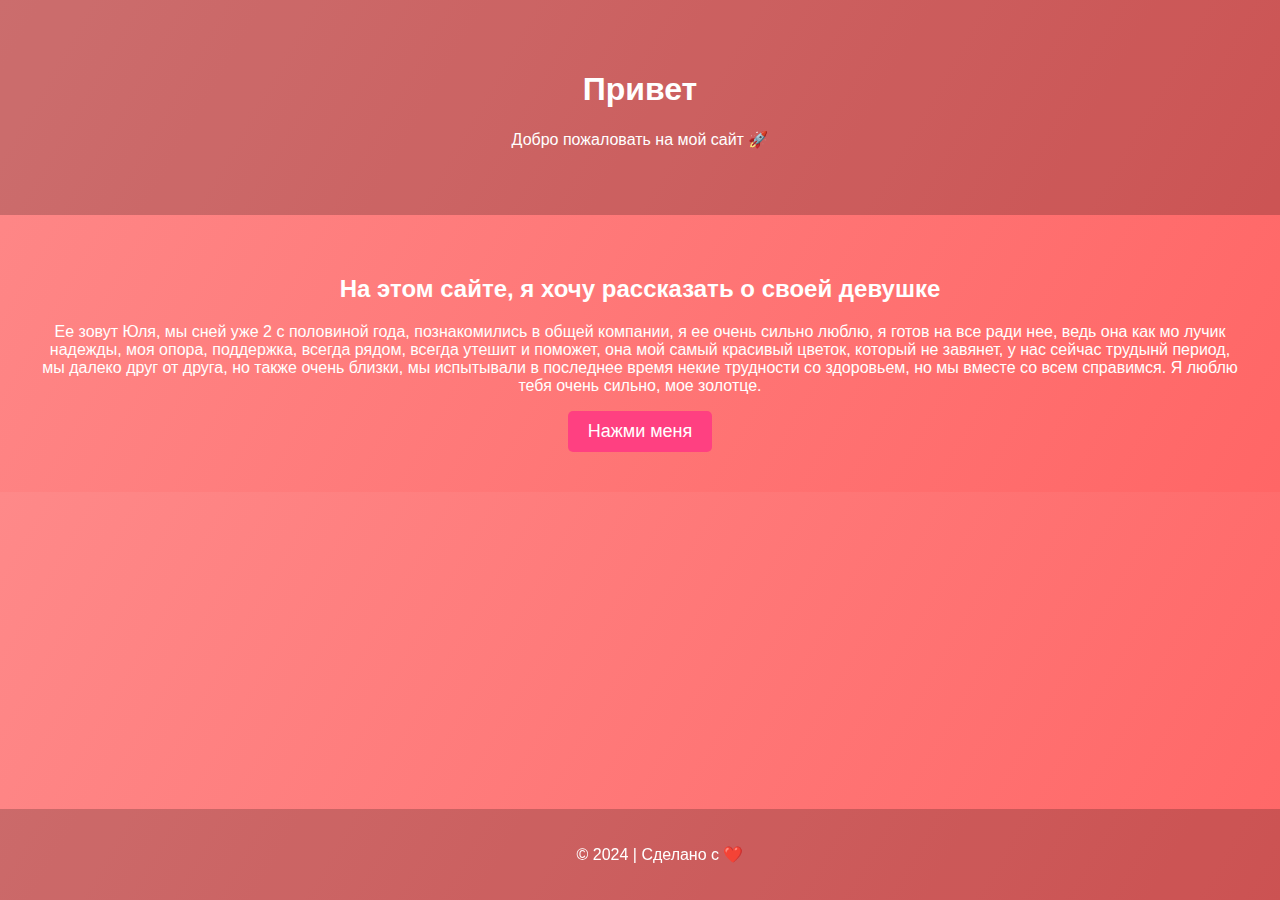
==== index.html @ af3d2ced "Update index.html" ====
<!DOCTYPE html>
<html lang="ru">
<head>
    <meta charset="UTF-8">
    <meta name="viewport" content="width=device-width, initial-scale=1.0">
    <title>Мой сайт</title>
    <link rel="stylesheet" href="style.css">
</head>
<body>
    <header>
        <h1 class="fade-in">Привет</h1>
        <p class="fade-in">Добро пожаловать на мой сайт 🚀</p>
    </header>
    
    <section class="content slide-in">
        <div class="text-box">
            <h2>На этом сайте, я хочу рассказать о своей девушке</h2>
            <p>Ее зовут Юля, мы сней уже 2 с половиной года, познакомились в общей компании, я ее очень сильно люблю, я готов на все ради нее, ведь она как мо лучик надежды, моя опора, поддержка, всегда рядом, всегда утешит и поможет, она мой самый красивый цветок, который не завянет, у нас сейчас трудынй период, мы далеко друг от друга, но также очень близки, мы испытывали в последнее время некие трудности со здоровьем, но мы вместе со всем справимся. Я люблю тебя очень сильно, мое золотце. </p>
            <button onclick="showMessage()">Нажми меня</button>
        </div>
    </section>

    <footer>
        <p>© 2024 | Сделано с ❤️</p>
    </footer>

    <script src="script.js"></script>
</body>
</html>
---- style.css ----
body {
    font-family: Arial, sans-serif;
    margin: 0;
    padding: 0;
    text-align: center;
    background: linear-gradient(120deg, #fe8989, #ff6666);
    color: white;
}

header {
    padding: 50px;
    background: rgba(0, 0, 0, 0.2);
}

.content {
    padding: 40px;
}

button {
    background: #ff4081;
    color: white;
    border: none;
    padding: 10px 20px;
    font-size: 18px;
    cursor: pointer;
    border-radius: 5px;
    transition: 0.3s;
}

button:hover {
    background: #ff79b0;
}

footer {
    padding: 20px;
    background: rgba(0, 0, 0, 0.2);
    position: fixed;
    width: 100%;
    bottom: 0;
}
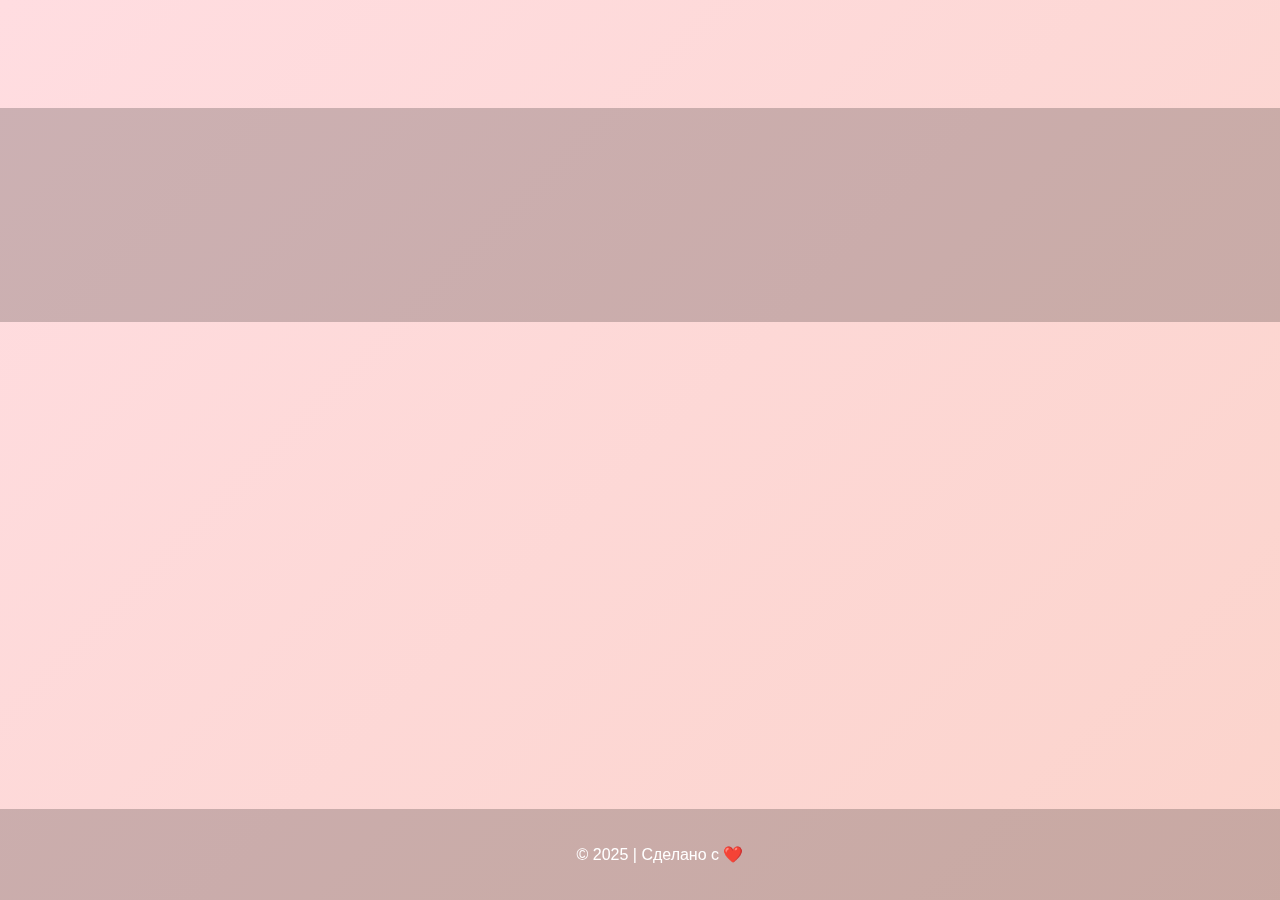
==== commit 10b94451: "Update index.html" ====
--- a/index.html
+++ b/index.html
@@ -9,7 +9,7 @@
 <body>
     <header>
         <h1 class="fade-in">Привет</h1>
-        <p class="fade-in">Добро пожаловать на мой сайт 🚀</p>
+        <p class="fade-in">Добро пожаловать на мой сайт </p>
     </header>
     
     <section class="content slide-in">
@@ -21,7 +21,7 @@
     </section>
 
     <footer>
-        <p>© 2024 | Сделано с ❤️</p>
+        <p>© 2025 | Сделано с ❤️</p>
     </footer>
 
     <script src="script.js"></script>
--- a/style.css
+++ b/style.css
@@ -2,18 +2,43 @@
     font-family: Arial, sans-serif;
     margin: 0;
     padding: 0;
-    text-align: center;
-    background: linear-gradient(120deg, #fe8989, #ff6666);
+    text-align: right;
+    background: linear-gradient(-45deg, #ff9a9e, #fad0c4, #fad0c4, #ffdde1);
+    background-size: 400% 400%;
+    animation: gradientBG 10s ease infinite;
     color: white;
+    height: 100vh;
+    display: flex;
+    flex-direction: column;
+    justify-content: center;
+}
+
+@keyframes gradientBG {
+    0% { background-position: 0% 50%; }
+    50% { background-position: 100% 50%; }
+    100% { background-position: 0% 50%; }
 }
 
 header {
     padding: 50px;
     background: rgba(0, 0, 0, 0.2);
+    text-align: center;
 }
 
 .content {
     padding: 40px;
+    display: flex;
+    justify-content: flex-end;
+}
+
+.text-box {
+    background: rgba(255, 255, 255, 0.2);
+    padding: 20px;
+    border-radius: 10px;
+    box-shadow: 0px 4px 10px rgba(0, 0, 0, 0.2);
+    max-width: 400px;
+    text-align: right;
+    animation: fadeIn 1s ease-in-out;
 }
 
 button {
@@ -37,4 +62,26 @@
     position: fixed;
     width: 100%;
     bottom: 0;
+    text-align: center;
 }
+
+/* Анимации */
+.fade-in {
+    opacity: 0;
+    animation: fadeIn 1.5s ease-in-out forwards;
+}
+
+@keyframes fadeIn {
+    0% { opacity: 0; transform: translateY(20px); }
+    100% { opacity: 1; transform: translateY(0); }
+}
+
+.slide-in {
+    opacity: 0;
+    animation: slideIn 1s ease-out forwards;
+}
+
+@keyframes slideIn {
+    0% { opacity: 0; transform: translateX(50px); }
+    100% { opacity: 1; transform: translateX(0); }
+}
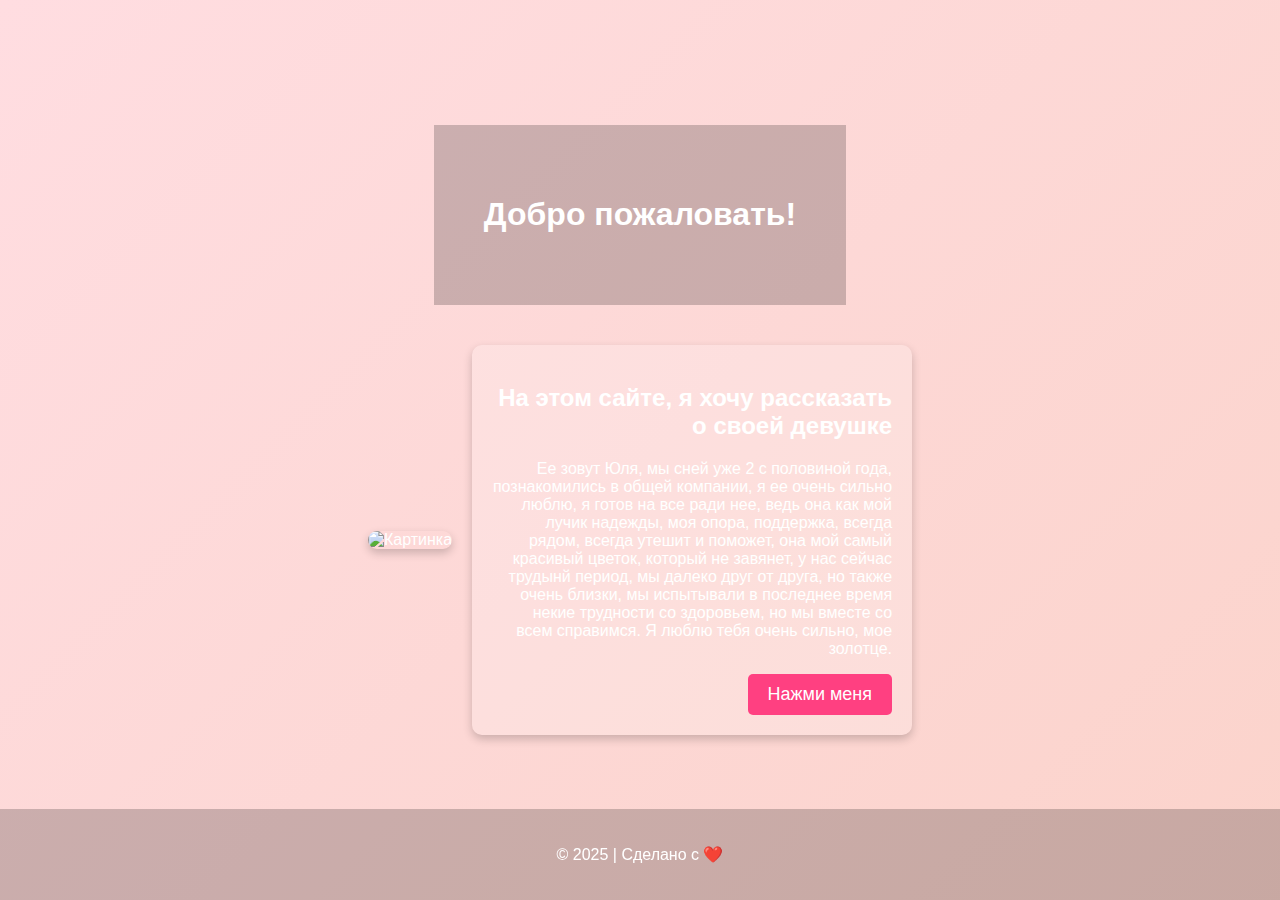
==== commit 1eec4ba2: "Update index.html" ====
--- a/index.html
+++ b/index.html
@@ -3,27 +3,29 @@
 <head>
     <meta charset="UTF-8">
     <meta name="viewport" content="width=device-width, initial-scale=1.0">
-    <title>Мой сайт</title>
+    <title>Красивый сайт</title>
     <link rel="stylesheet" href="style.css">
 </head>
 <body>
-    <header>
-        <h1 class="fade-in">Привет</h1>
-        <p class="fade-in">Добро пожаловать на мой сайт </p>
-    </header>
-    
-    <section class="content slide-in">
-        <div class="text-box">
-            <h2>На этом сайте, я хочу рассказать о своей девушке</h2>
-            <p>Ее зовут Юля, мы сней уже 2 с половиной года, познакомились в общей компании, я ее очень сильно люблю, я готов на все ради нее, ведь она как мо лучик надежды, моя опора, поддержка, всегда рядом, всегда утешит и поможет, она мой самый красивый цветок, который не завянет, у нас сейчас трудынй период, мы далеко друг от друга, но также очень близки, мы испытывали в последнее время некие трудности со здоровьем, но мы вместе со всем справимся. Я люблю тебя очень сильно, мое золотце. </p>
-            <button onclick="showMessage()">Нажми меня</button>
-        </div>
-    </section>
 
-    <footer>
-        <p>© 2025 | Сделано с ❤️</p>
-    </footer>
+<header>
+    <h1>Добро пожаловать!</h1>
+</header>
 
-    <script src="script.js"></script>
+<div class="content">
+    <div class="image-box">
+        <img src="https://i.pinimg.com/736x/77/82/d9/7782d982b50c04409bc191958aa1b15a.jpg" alt="Картинка">
+    </div>
+    <div class="text-box">
+        <h2>На этом сайте, я хочу рассказать о своей девушке</h2>
+        <p>Ее зовут Юля, мы сней уже 2 с половиной года, познакомились в общей компании, я ее очень сильно люблю, я готов на все ради нее, ведь она как мой лучик надежды, моя опора, поддержка, всегда рядом, всегда утешит и поможет, она мой самый красивый цветок, который не завянет, у нас сейчас трудынй период, мы далеко друг от друга, но также очень близки, мы испытывали в последнее время некие трудности со здоровьем, но мы вместе со всем справимся. Я люблю тебя очень сильно, мое золотце.</p>
+        <button>Нажми меня</button>
+    </div>
+</div>
+
+<footer>
+    <p>© 2025 | Сделано с ❤️</p>
+</footer>
+
 </body>
 </html>
--- a/style.css
+++ b/style.css
@@ -11,6 +11,7 @@
     display: flex;
     flex-direction: column;
     justify-content: center;
+    align-items: center;
 }
 
 @keyframes gradientBG {
@@ -25,12 +26,25 @@
     text-align: center;
 }
 
+/* Контейнер */
 .content {
+    display: flex;
+    align-items: center;
+    justify-content: center;
+    gap: 20px;
     padding: 40px;
-    display: flex;
-    justify-content: flex-end;
 }
 
+/* Фото */
+.image-box img {
+    width: 200px;
+    height: auto;
+    border-radius: 10px;
+    box-shadow: 0px 4px 10px rgba(0, 0, 0, 0.2);
+    animation: fadeIn 1s ease-in-out;
+}
+
+/* Текст */
 .text-box {
     background: rgba(255, 255, 255, 0.2);
     padding: 20px;
@@ -41,6 +55,7 @@
     animation: fadeIn 1s ease-in-out;
 }
 
+/* Кнопка */
 button {
     background: #ff4081;
     color: white;
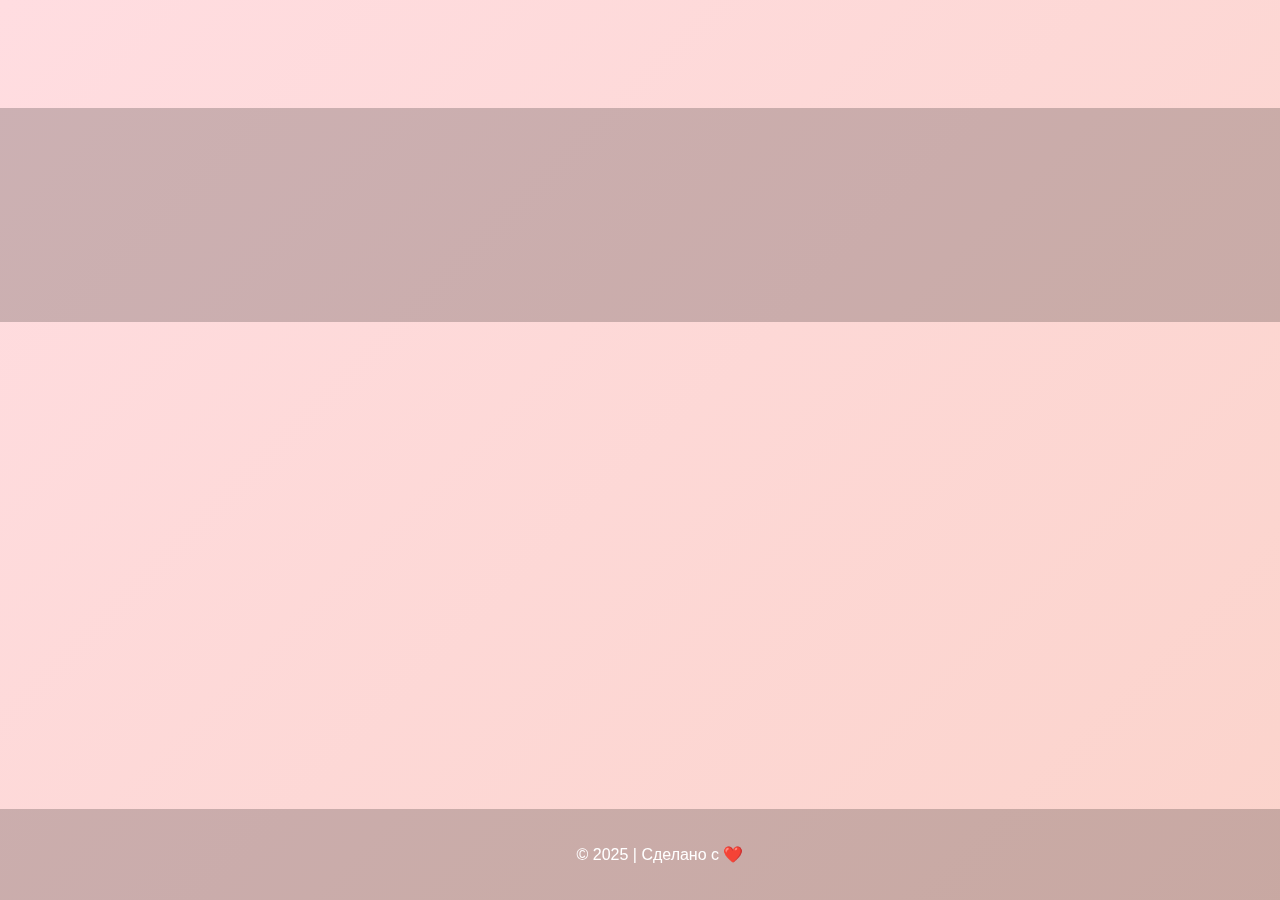
==== commit f653fa37: "Update index.html" ====
--- a/index.html
+++ b/index.html
@@ -3,29 +3,27 @@
 <head>
     <meta charset="UTF-8">
     <meta name="viewport" content="width=device-width, initial-scale=1.0">
-    <title>Красивый сайт</title>
+    <title>Мой сайт</title>
     <link rel="stylesheet" href="style.css">
 </head>
 <body>
+    <header>
+        <h1 class="fade-in">Привет</h1>
+        <p class="fade-in">Добро пожаловать на мой сайт </p>
+    </header>
+    
+    <section class="content slide-in">
+        <div class="text-box">
+            <h2>На этом сайте, я хочу рассказать о своей девушке</h2>
+            <p>Ее зовут Юля, мы сней уже 2 с половиной года, познакомились в общей компании, я ее очень сильно люблю, я готов на все ради нее, ведь она как мой лучик надежды, моя опора, поддержка, всегда рядом, всегда утешит и поможет, она мой самый красивый цветок, который не завянет, у нас сейчас трудынй период, мы далеко друг от друга, но также очень близки, мы испытывали в последнее время некие трудности со здоровьем, но мы вместе со всем справимся. Я люблю тебя очень сильно, мое золотце. </p>
+            <button onclick="showMessage()">Нажми меня</button>
+        </div>
+    </section>
 
-<header>
-    <h1>Добро пожаловать!</h1>
-</header>
+    <footer>
+        <p>© 2025 | Сделано с ❤️</p>
+    </footer>
 
-<div class="content">
-    <div class="image-box">
-        <img src="https://i.pinimg.com/736x/77/82/d9/7782d982b50c04409bc191958aa1b15a.jpg" alt="Картинка">
-    </div>
-    <div class="text-box">
-        <h2>На этом сайте, я хочу рассказать о своей девушке</h2>
-        <p>Ее зовут Юля, мы сней уже 2 с половиной года, познакомились в общей компании, я ее очень сильно люблю, я готов на все ради нее, ведь она как мой лучик надежды, моя опора, поддержка, всегда рядом, всегда утешит и поможет, она мой самый красивый цветок, который не завянет, у нас сейчас трудынй период, мы далеко друг от друга, но также очень близки, мы испытывали в последнее время некие трудности со здоровьем, но мы вместе со всем справимся. Я люблю тебя очень сильно, мое золотце.</p>
-        <button>Нажми меня</button>
-    </div>
-</div>
-
-<footer>
-    <p>© 2025 | Сделано с ❤️</p>
-</footer>
-
+    <script src="script.js"></script>
 </body>
 </html>
--- a/style.css
+++ b/style.css
@@ -11,7 +11,6 @@
     display: flex;
     flex-direction: column;
     justify-content: center;
-    align-items: center;
 }
 
 @keyframes gradientBG {
@@ -26,25 +25,12 @@
     text-align: center;
 }
 
-/* Контейнер */
 .content {
+    padding: 40px;
     display: flex;
-    align-items: center;
-    justify-content: center;
-    gap: 20px;
-    padding: 40px;
+    justify-content: flex-end;
 }
 
-/* Фото */
-.image-box img {
-    width: 200px;
-    height: auto;
-    border-radius: 10px;
-    box-shadow: 0px 4px 10px rgba(0, 0, 0, 0.2);
-    animation: fadeIn 1s ease-in-out;
-}
-
-/* Текст */
 .text-box {
     background: rgba(255, 255, 255, 0.2);
     padding: 20px;
@@ -55,7 +41,6 @@
     animation: fadeIn 1s ease-in-out;
 }
 
-/* Кнопка */
 button {
     background: #ff4081;
     color: white;
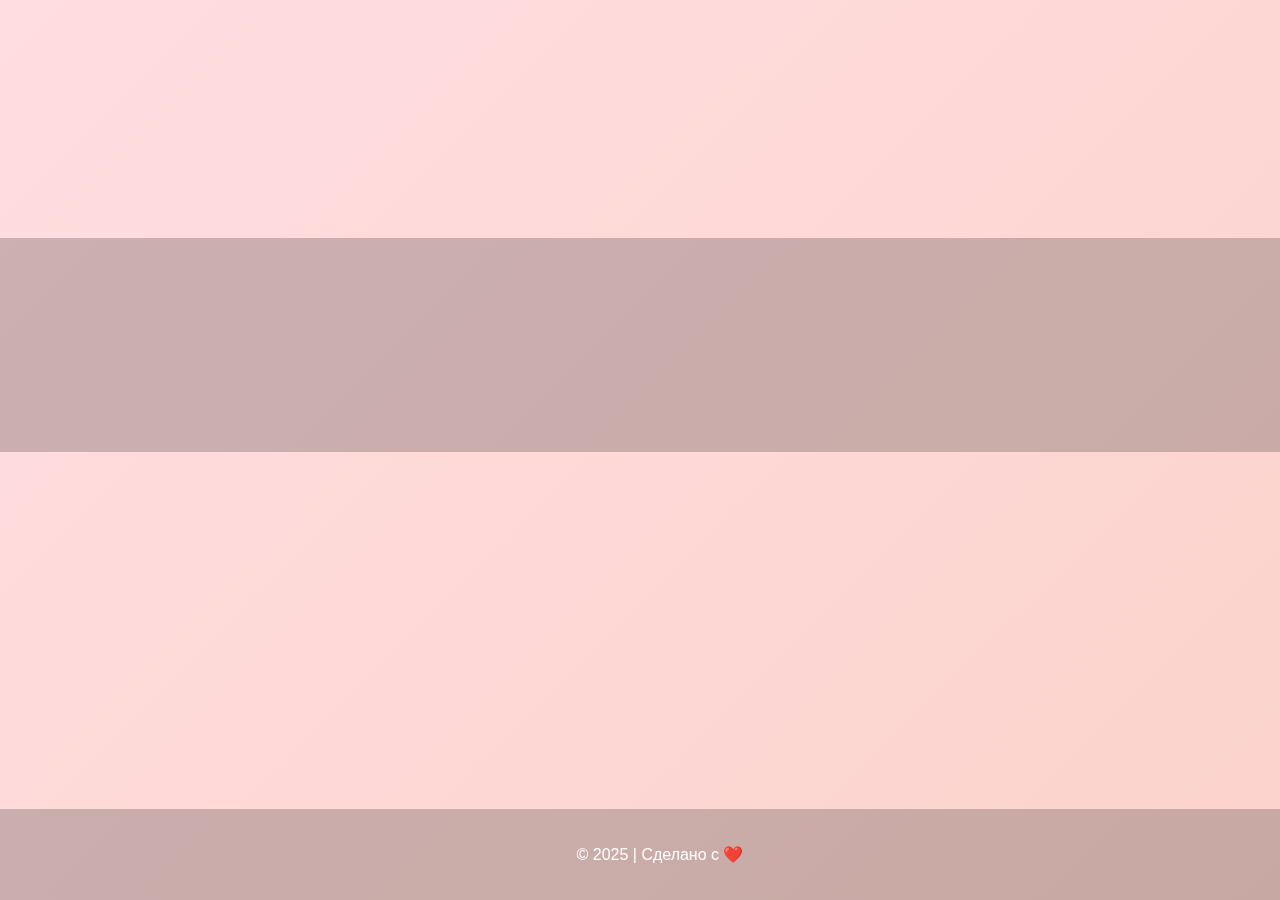
==== commit f77de93a: "Update index.html" ====
--- a/index.html
+++ b/index.html
@@ -9,13 +9,16 @@
 <body>
     <header>
         <h1 class="fade-in">Привет</h1>
-        <p class="fade-in">Добро пожаловать на мой сайт </p>
+        <p class="fade-in">Добро пожаловать на мой сайт</p>
     </header>
-    
+
     <section class="content slide-in">
+        <img src="https://i.pinimg.com/736x/77/82/d9/7782d982b50c04409bc191958aa1b15a.jpg" 
+             alt="Фото Юли" class="image-box">
+             
         <div class="text-box">
             <h2>На этом сайте, я хочу рассказать о своей девушке</h2>
-            <p>Ее зовут Юля, мы сней уже 2 с половиной года, познакомились в общей компании, я ее очень сильно люблю, я готов на все ради нее, ведь она как мой лучик надежды, моя опора, поддержка, всегда рядом, всегда утешит и поможет, она мой самый красивый цветок, который не завянет, у нас сейчас трудынй период, мы далеко друг от друга, но также очень близки, мы испытывали в последнее время некие трудности со здоровьем, но мы вместе со всем справимся. Я люблю тебя очень сильно, мое золотце. </p>
+            <p>Ее зовут Юля, мы с ней уже 2 с половиной года...</p>
             <button onclick="showMessage()">Нажми меня</button>
         </div>
     </section>
--- a/style.css
+++ b/style.css
@@ -26,9 +26,10 @@
 }
 
 .content {
-    padding: 40px;
     display: flex;
-    justify-content: flex-end;
+    align-items: center;
+    justify-content: center;
+    gap: 20px;
 }
 
 .text-box {
@@ -85,3 +86,9 @@
     0% { opacity: 0; transform: translateX(50px); }
     100% { opacity: 1; transform: translateX(0); }
 }
+
+.image-box {
+    max-width: 300px;
+    border-radius: 10px;
+    box-shadow: 0px 4px 10px rgba(0, 0, 0, 0.2);
+}
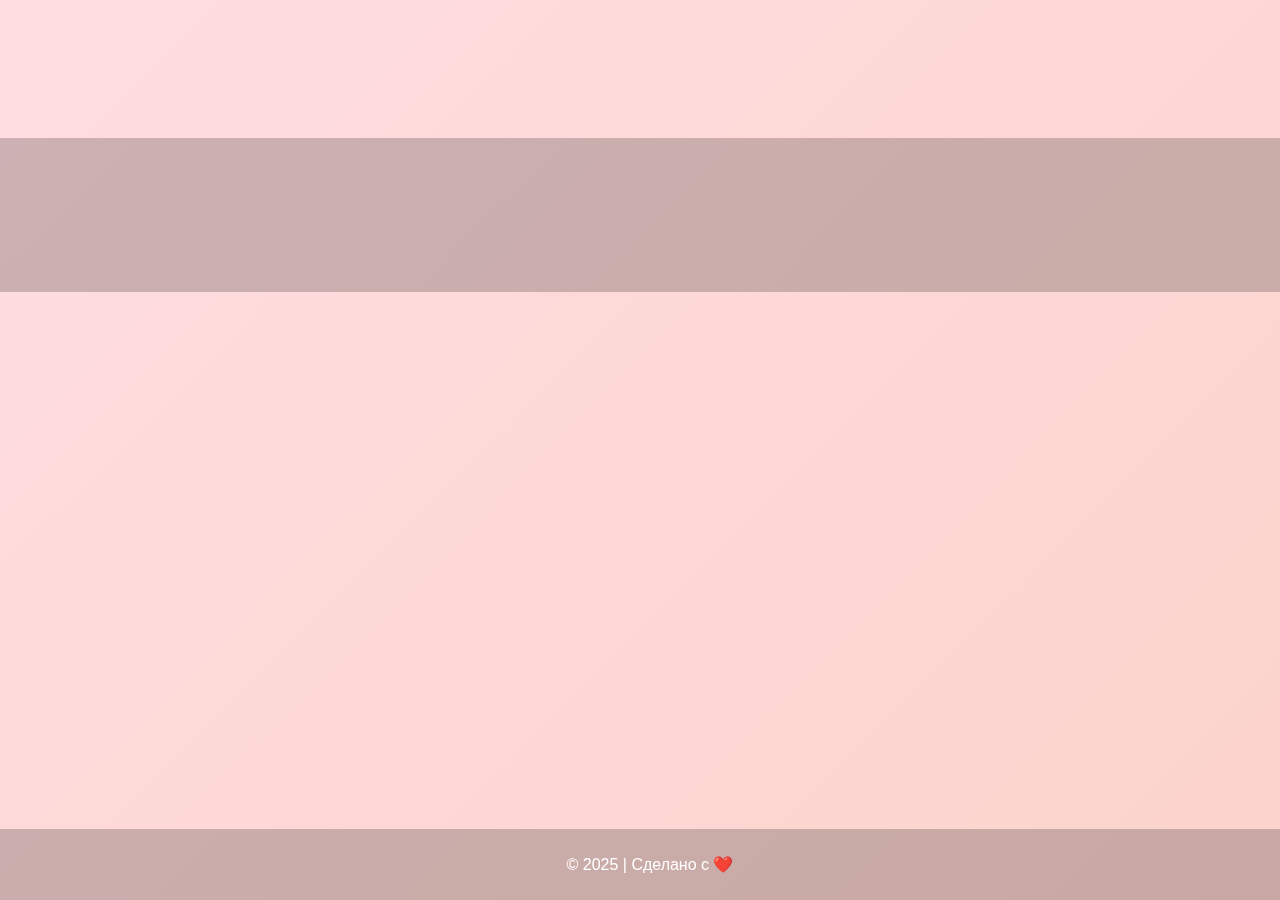
==== commit 0128a532: "Update index.html" ====
--- a/index.html
+++ b/index.html
@@ -18,7 +18,7 @@
              
         <div class="text-box">
             <h2>На этом сайте, я хочу рассказать о своей девушке</h2>
-            <p>Ее зовут Юля, мы с ней уже 2 с половиной года...</p>
+            <p>Ее зовут Юля, мы сней уже 2 с половиной года, познакомились в общей компании, я ее очень сильно люблю, я готов на все ради нее, ведь она как мой лучик надежды, моя опора, поддержка, всегда рядом, всегда утешит и поможет, она мой самый красивый цветок, который не завянет, у нас сейчас трудынй период, мы далеко друг от друга, но также очень близки, мы испытывали в последнее время некие трудности со здоровьем, но мы вместе со всем справимся. Я люблю тебя очень сильно, мое золотце. </p>
             <button onclick="showMessage()">Нажми меня</button>
         </div>
     </section>
--- a/style.css
+++ b/style.css
@@ -2,7 +2,7 @@
     font-family: Arial, sans-serif;
     margin: 0;
     padding: 0;
-    text-align: right;
+    text-align: center;
     background: linear-gradient(-45deg, #ff9a9e, #fad0c4, #fad0c4, #ffdde1);
     background-size: 400% 400%;
     animation: gradientBG 10s ease infinite;
@@ -20,7 +20,7 @@
 }
 
 header {
-    padding: 50px;
+    padding: 20px;
     background: rgba(0, 0, 0, 0.2);
     text-align: center;
 }
@@ -30,18 +30,28 @@
     align-items: center;
     justify-content: center;
     gap: 20px;
+    padding: 40px;
 }
 
+/* Фото */
+.image-box {
+    max-width: 300px;
+    border-radius: 10px;
+    box-shadow: 0px 4px 10px rgba(0, 0, 0, 0.2);
+}
+
+/* Текст */
 .text-box {
     background: rgba(255, 255, 255, 0.2);
     padding: 20px;
     border-radius: 10px;
     box-shadow: 0px 4px 10px rgba(0, 0, 0, 0.2);
     max-width: 400px;
-    text-align: right;
+    text-align: center;
     animation: fadeIn 1s ease-in-out;
 }
 
+/* Кнопка */
 button {
     background: #ff4081;
     color: white;
@@ -57,8 +67,9 @@
     background: #ff79b0;
 }
 
+/* Подвал */
 footer {
-    padding: 20px;
+    padding: 10px;
     background: rgba(0, 0, 0, 0.2);
     position: fixed;
     width: 100%;
@@ -87,8 +98,18 @@
     100% { opacity: 1; transform: translateX(0); }
 }
 
-.image-box {
-    max-width: 300px;
-    border-radius: 10px;
-    box-shadow: 0px 4px 10px rgba(0, 0, 0, 0.2);
+/* 📌 АДАПТИВ ДЛЯ ТЕЛЕФОНОВ */
+@media (max-width: 768px) {
+    .content {
+        flex-direction: column;
+        text-align: center;
+    }
+
+    .image-box {
+        max-width: 80%;
+    }
+
+    .text-box {
+        max-width: 90%;
+    }
 }
